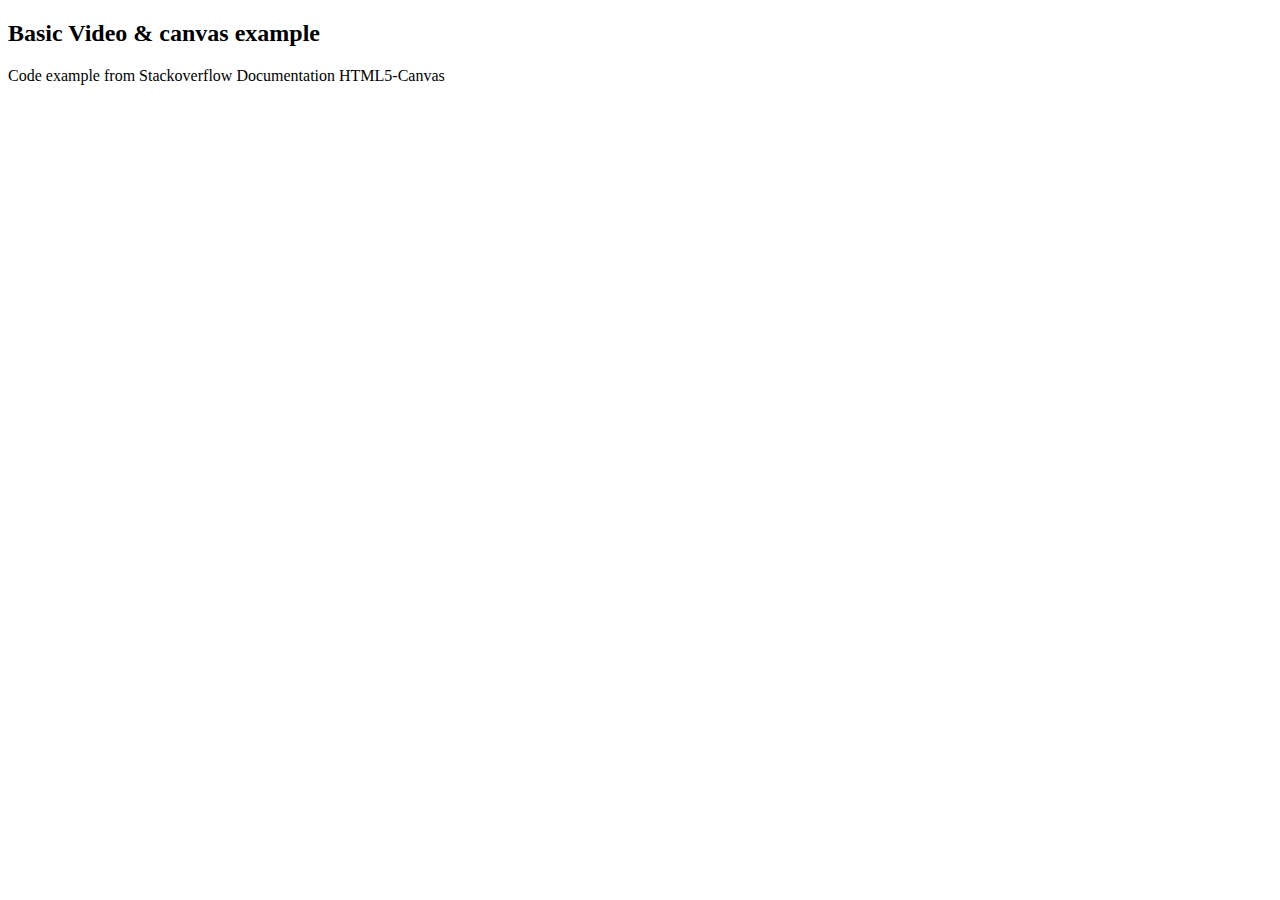
==== index.html @ 9bf6cfd3 "Updated html to index.html" ====
<!DOCTYPE html>
<head>
<script src="https://ajax.googleapis.com/ajax/libs/jquery/3.4.1/jquery.min.js"></script>
<title>Interactive Video</title>
<body onload="prepare()"> <!-- Initializes simulation -->
<h2>Basic Video & canvas example</h2>
<p>Code example from Stackoverflow Documentation HTML5-Canvas</p>


<div class = "parent" style="margin: 0 auto; width: 888px;">
    <canvas id="myCanvas" width = "888" height ="500" ></canvas>
        <div id="custom-seekbar">
        <span></span>
        </div>
    <div class="mute"></div>
        <div id = "myButton" class='button play' type="button"></div>
</div>

<link href="Assets/Style.css" rel="stylesheet" type="text/css">
<script src="Assets/MathFunctions.js"></script>
<script src="Assets/PhysicsSimulation.js"></script>

<script>
var mediaSource = "Assets/2DOFSpringMassSystemProof.mp4"
var mouseisdown = true; //This makes simulation not run initially
var playbutton = document.getElementById("myButton");
var muted = false;
var canvas = document.getElementById("myCanvas"); // get the canvas from the page
var ctx = getCanvas();
var videoContainer; // object to hold video and associated info
var video = document.createElement("video"); // create a video element

// PROGRESS BAR
video.ontimeupdate = function(){
    var percentage = ( video.currentTime / video.duration ) * 100;
    $("#custom-seekbar span").css("width", percentage+"%");
    };
    $("#custom-seekbar").on("click", function(e){
    var offset = $(this).offset();
    var left = (e.pageX - offset.left);
    var totalWidth = $("#custom-seekbar").width();
    var percentage = ( left / totalWidth );
    var vidTime = video.duration * percentage;
    video.currentTime = vidTime;
    window.cancelAnimationFrame()
});

video.src = mediaSource;
video.autoPlay = false; // auto play video - doens't work though?
video.loop = true; // set the video to loop.
video.muted = muted;
videoContainer = {  // we will add properties as needed
     video : video,
     ready : false,   
};

// To handle errors.
video.onerror = function(e){
    document.body.removeChild(canvas);
    document.body.innerHTML += "<h2>There is a problem loading the video</h2><br>";
    document.body.innerHTML += "Users of IE9+ , the browser does not support WebM videos used by this demo";
    document.body.innerHTML += "<br><a href='https://tools.google.com/dlpage/webmmf/'> Download IE9+ WebM support</a> from tools.google.com<br> this includes Edge and Windows 10";
 }

video.oncanplay = readyToPlayVideo; // set the event to the play function 
playbutton.addEventListener("click",playPauseClick); //if clicked then play/pause
document.querySelector(".mute").addEventListener("click",videoMute) //if clicked then mute/ummute

//Checks if mouse is down on simulation.
        canvas.addEventListener("mousedown", function(event) { //if mousedown then play do below
        if(utils.pointInRect(event.clientX - ctx.canvas.offsetLeft, event.clientY - ctx.canvas.offsetTop, handle)) 
        { //if clicked on simulation box
            mouseisdown = true;
            document.body.addEventListener("mousemove", onMouseMove);
            document.body.addEventListener("mouseup", onMouseUp);
            offset.x = event.clientX - ctx.canvas.offsetLeft - handle.x;
            offset.y = event.clientY - ctx.canvas.offsetTop - handle.y; 
        }
    });
    
        canvas.addEventListener("touchstart", function(event) { //if mousedown then play do below
        if(utils.pointInRect(event.touches[0].clientX - ctx.canvas.offsetLeft, event.touches[0].clientY - ctx.canvas.offsetTop, handle)) { 
            mouseisdown = true;
            document.body.addEventListener("touchmove", onMouseMove_touch);
            document.body.addEventListener("touchend", onMouseUp_touch);
            offset.x = event.touches[0].clientX - ctx.canvas.offsetLeft - handle.x;
            offset.y = event.touches[0].clientY - ctx.canvas.offsetTop - handle.y; 
        }
    });

function readyToPlayVideo(event){ // this is a referance to the video
    // the video may not match the canvas size so find a scale to fit
    videoContainer.scale = Math.min(
                         canvas.width / this.videoWidth, 
                         canvas.height / this.videoHeight); 
    videoContainer.ready = true;
    requestAnimationFrame(updateCanvas);
    document.querySelector(".mute").textContent = "Mute";
}

//Plays video using requestAnimationFrame
function updateCanvas(){
    ctx.clearRect(0,0,canvas.width,canvas.height); 
    // only draw simulation if loaded and ready
    if(videoContainer !== undefined && videoContainer.ready){ 
        // find the top left of the video on the canvas
        video.muted = muted;
        var scale_vid = videoContainer.scale; //important to make this scale different to physics simulation scale.
        var vidH = videoContainer.video.videoHeight;
        var vidW = videoContainer.video.videoWidth;
        var top = canvas.height / 2 - (vidH /2 ) * scale_vid;
        var left = canvas.width / 2 - (vidW /2 ) * scale_vid;
        ctx.drawImage(videoContainer.video, left, top, vidW * scale_vid, vidH * scale_vid); //this creates the video!

        //Moves simulation but doesn't play it
        if(mouseisdown==true){
            draw();
        } else{
            simulate_calcs();
        }
    }
    requestAnimationFrame(updateCanvas);// request the next frame in 1/60th of a second 
}

//Play-Pause
function playPauseClick(){//once this function is called: if paused, play. If playing, then pause. Also change CSS.
     if(videoContainer !== undefined && videoContainer.ready){
          if(videoContainer.video.paused){                                 
                videoContainer.video.play();
                document.getElementById("myButton").style.cssText = "border-style:double; border-width: 0px 0 0px 30px;";
          }else{
                videoContainer.video.pause();
                document.getElementById("myButton").style.cssText = "display: block; box-sizing: border-box; width: 0; height: 30px; transition: 100ms all ease; cursor: pointer;border-color: transparent transparent transparent #202020;  border-style: solid; border-width: 20px 0 20px 30px;";
          }
     }
}

//Mute-SoundOn
function videoMute(){
    muted = !muted;
  if(muted){
         document.querySelector(".mute").textContent = "Sound on";
    }else{
         document.querySelector(".mute").textContent= "Mute";
    }
}

</script>
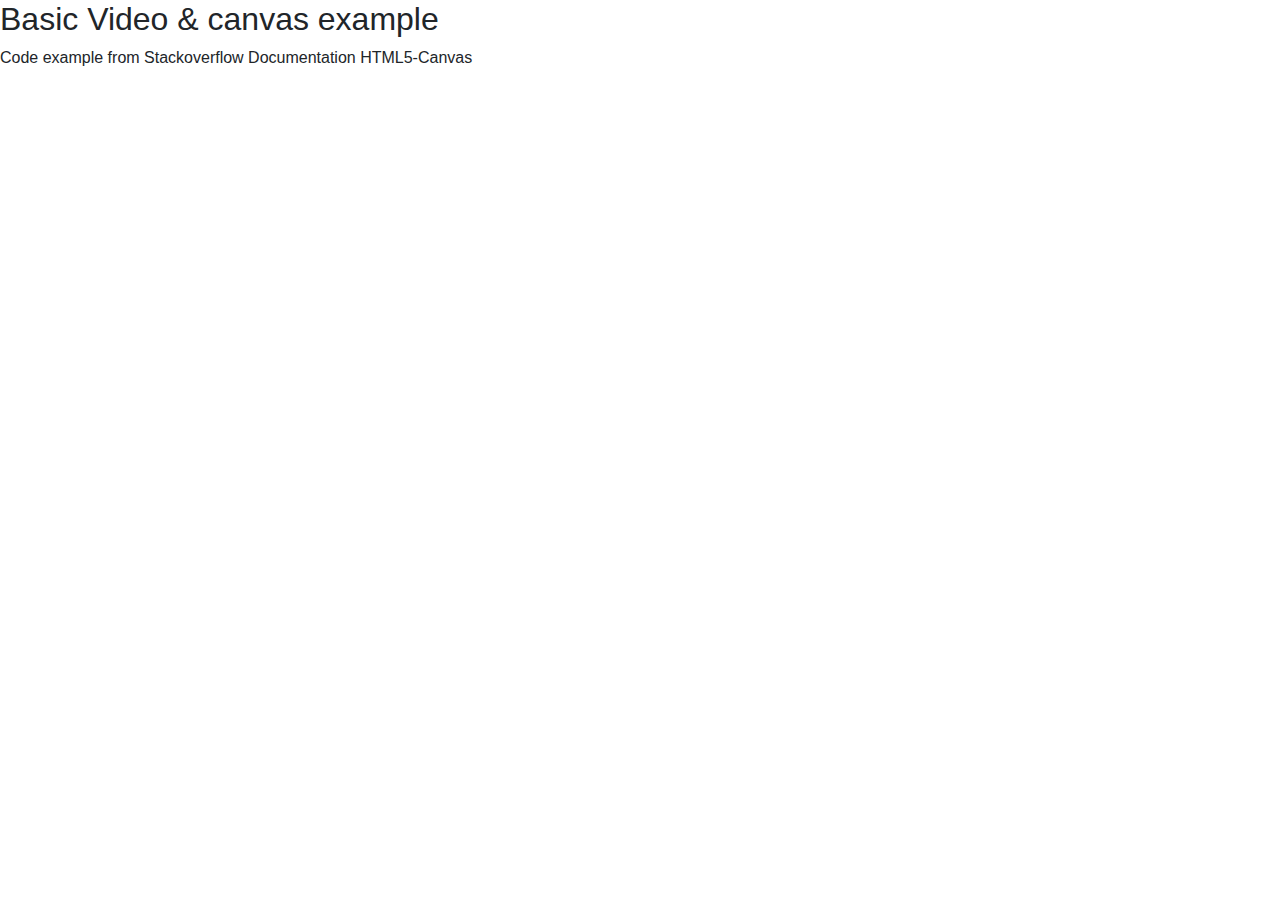
==== commit 2fce9fdc: "Refactored index.html to use bootstrap" ====
--- a/index.html
+++ b/index.html
@@ -1,149 +1,39 @@
 <!DOCTYPE html>
+<html lang="en">
+
 <head>
-<script src="https://ajax.googleapis.com/ajax/libs/jquery/3.4.1/jquery.min.js"></script>
-<title>Interactive Video</title>
-<body onload="prepare()"> <!-- Initializes simulation -->
-<h2>Basic Video & canvas example</h2>
-<p>Code example from Stackoverflow Documentation HTML5-Canvas</p>
+    <meta charset="UTF-8">
+    <meta name="viewport" content="width=device-width, initial-scale=1.0">
+    <title>Interactive Video</title>
+    <link rel="stylesheet" href="https://stackpath.bootstrapcdn.com/bootstrap/4.4.1/css/bootstrap.min.css" integrity="sha384-Vkoo8x4CGsO3+Hhxv8T/Q5PaXtkKtu6ug5TOeNV6gBiFeWPGFN9MuhOf23Q9Ifjh" crossorigin="anonymous">
+    <link href="Assets/Style.css" rel="stylesheet" type="text/css">
+</head>
 
+<body onload="prepare()">
+    <h2>Basic Video & canvas example</h2>
+    <p>Code example from Stackoverflow Documentation HTML5-Canvas</p>
 
-<div class = "parent" style="margin: 0 auto; width: 888px;">
-    <canvas id="myCanvas" width = "888" height ="500" ></canvas>
+    <div class="parent" style="margin: 0 auto; width: 888px;">
+        <canvas id="myCanvas" width="888" height="500"></canvas>
         <div id="custom-seekbar">
-        <span></span>
+            <span></span>
         </div>
-    <div class="mute"></div>
-        <div id = "myButton" class='button play' type="button"></div>
-</div>
+        <div class="mute"></div>
+        <div id="myButton" class='button play' type="button"></div>
+    </div>
+    <script src="https://code.jquery.com/jquery-3.4.1.slim.min.js"
+        integrity="sha384-J6qa4849blE2+poT4WnyKhv5vZF5SrPo0iEjwBvKU7imGFAV0wwj1yYfoRSJoZ+n"
+        crossorigin="anonymous"></script>
+    <script src="https://cdn.jsdelivr.net/npm/popper.js@1.16.0/dist/umd/popper.min.js"
+        integrity="sha384-Q6E9RHvbIyZFJoft+2mJbHaEWldlvI9IOYy5n3zV9zzTtmI3UksdQRVvoxMfooAo"
+        crossorigin="anonymous"></script>
+    <script src="https://stackpath.bootstrapcdn.com/bootstrap/4.4.1/js/bootstrap.min.js"
+        integrity="sha384-wfSDF2E50Y2D1uUdj0O3uMBJnjuUD4Ih7YwaYd1iqfktj0Uod8GCExl3Og8ifwB6"
+        crossorigin="anonymous"></script>
+    
+    <script src="Assets/MathFunctions.js"></script>
+    <script src="Assets/PhysicsSimulation.js"></script>
+    <script src="Assets/VideoLogic.js"></script>
+</body>
 
-<link href="Assets/Style.css" rel="stylesheet" type="text/css">
-<script src="Assets/MathFunctions.js"></script>
-<script src="Assets/PhysicsSimulation.js"></script>
-
-<script>
-var mediaSource = "Assets/2DOFSpringMassSystemProof.mp4"
-var mouseisdown = true; //This makes simulation not run initially
-var playbutton = document.getElementById("myButton");
-var muted = false;
-var canvas = document.getElementById("myCanvas"); // get the canvas from the page
-var ctx = getCanvas();
-var videoContainer; // object to hold video and associated info
-var video = document.createElement("video"); // create a video element
-
-// PROGRESS BAR
-video.ontimeupdate = function(){
-    var percentage = ( video.currentTime / video.duration ) * 100;
-    $("#custom-seekbar span").css("width", percentage+"%");
-    };
-    $("#custom-seekbar").on("click", function(e){
-    var offset = $(this).offset();
-    var left = (e.pageX - offset.left);
-    var totalWidth = $("#custom-seekbar").width();
-    var percentage = ( left / totalWidth );
-    var vidTime = video.duration * percentage;
-    video.currentTime = vidTime;
-    window.cancelAnimationFrame()
-});
-
-video.src = mediaSource;
-video.autoPlay = false; // auto play video - doens't work though?
-video.loop = true; // set the video to loop.
-video.muted = muted;
-videoContainer = {  // we will add properties as needed
-     video : video,
-     ready : false,   
-};
-
-// To handle errors.
-video.onerror = function(e){
-    document.body.removeChild(canvas);
-    document.body.innerHTML += "<h2>There is a problem loading the video</h2><br>";
-    document.body.innerHTML += "Users of IE9+ , the browser does not support WebM videos used by this demo";
-    document.body.innerHTML += "<br><a href='https://tools.google.com/dlpage/webmmf/'> Download IE9+ WebM support</a> from tools.google.com<br> this includes Edge and Windows 10";
- }
-
-video.oncanplay = readyToPlayVideo; // set the event to the play function 
-playbutton.addEventListener("click",playPauseClick); //if clicked then play/pause
-document.querySelector(".mute").addEventListener("click",videoMute) //if clicked then mute/ummute
-
-//Checks if mouse is down on simulation.
-        canvas.addEventListener("mousedown", function(event) { //if mousedown then play do below
-        if(utils.pointInRect(event.clientX - ctx.canvas.offsetLeft, event.clientY - ctx.canvas.offsetTop, handle)) 
-        { //if clicked on simulation box
-            mouseisdown = true;
-            document.body.addEventListener("mousemove", onMouseMove);
-            document.body.addEventListener("mouseup", onMouseUp);
-            offset.x = event.clientX - ctx.canvas.offsetLeft - handle.x;
-            offset.y = event.clientY - ctx.canvas.offsetTop - handle.y; 
-        }
-    });
-    
-        canvas.addEventListener("touchstart", function(event) { //if mousedown then play do below
-        if(utils.pointInRect(event.touches[0].clientX - ctx.canvas.offsetLeft, event.touches[0].clientY - ctx.canvas.offsetTop, handle)) { 
-            mouseisdown = true;
-            document.body.addEventListener("touchmove", onMouseMove_touch);
-            document.body.addEventListener("touchend", onMouseUp_touch);
-            offset.x = event.touches[0].clientX - ctx.canvas.offsetLeft - handle.x;
-            offset.y = event.touches[0].clientY - ctx.canvas.offsetTop - handle.y; 
-        }
-    });
-
-function readyToPlayVideo(event){ // this is a referance to the video
-    // the video may not match the canvas size so find a scale to fit
-    videoContainer.scale = Math.min(
-                         canvas.width / this.videoWidth, 
-                         canvas.height / this.videoHeight); 
-    videoContainer.ready = true;
-    requestAnimationFrame(updateCanvas);
-    document.querySelector(".mute").textContent = "Mute";
-}
-
-//Plays video using requestAnimationFrame
-function updateCanvas(){
-    ctx.clearRect(0,0,canvas.width,canvas.height); 
-    // only draw simulation if loaded and ready
-    if(videoContainer !== undefined && videoContainer.ready){ 
-        // find the top left of the video on the canvas
-        video.muted = muted;
-        var scale_vid = videoContainer.scale; //important to make this scale different to physics simulation scale.
-        var vidH = videoContainer.video.videoHeight;
-        var vidW = videoContainer.video.videoWidth;
-        var top = canvas.height / 2 - (vidH /2 ) * scale_vid;
-        var left = canvas.width / 2 - (vidW /2 ) * scale_vid;
-        ctx.drawImage(videoContainer.video, left, top, vidW * scale_vid, vidH * scale_vid); //this creates the video!
-
-        //Moves simulation but doesn't play it
-        if(mouseisdown==true){
-            draw();
-        } else{
-            simulate_calcs();
-        }
-    }
-    requestAnimationFrame(updateCanvas);// request the next frame in 1/60th of a second 
-}
-
-//Play-Pause
-function playPauseClick(){//once this function is called: if paused, play. If playing, then pause. Also change CSS.
-     if(videoContainer !== undefined && videoContainer.ready){
-          if(videoContainer.video.paused){                                 
-                videoContainer.video.play();
-                document.getElementById("myButton").style.cssText = "border-style:double; border-width: 0px 0 0px 30px;";
-          }else{
-                videoContainer.video.pause();
-                document.getElementById("myButton").style.cssText = "display: block; box-sizing: border-box; width: 0; height: 30px; transition: 100ms all ease; cursor: pointer;border-color: transparent transparent transparent #202020;  border-style: solid; border-width: 20px 0 20px 30px;";
-          }
-     }
-}
-
-//Mute-SoundOn
-function videoMute(){
-    muted = !muted;
-  if(muted){
-         document.querySelector(".mute").textContent = "Sound on";
-    }else{
-         document.querySelector(".mute").textContent= "Mute";
-    }
-}
-
-</script>
-
+</html>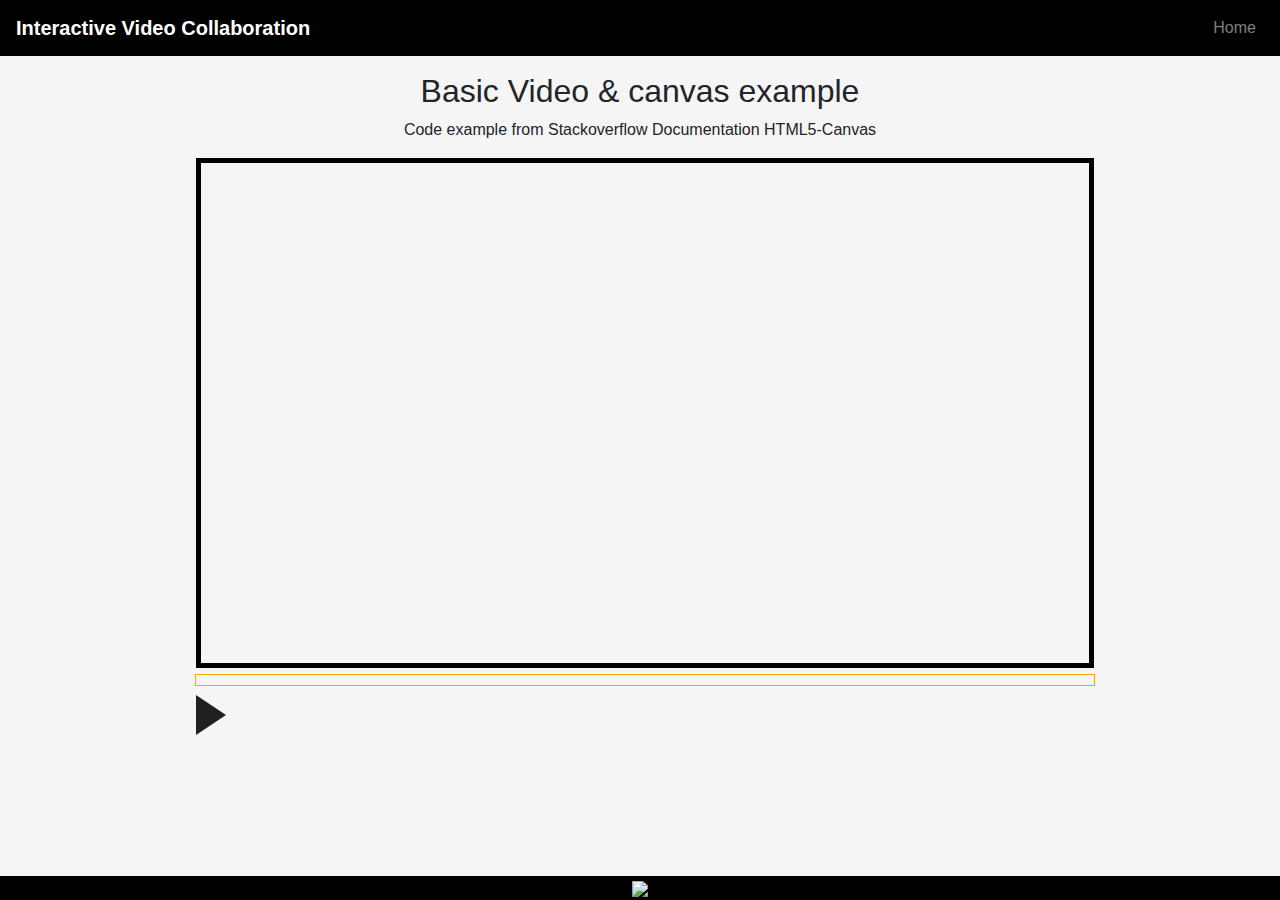
==== commit 44b0f683: "Committing progress converting to bootstrap formatting" ====
--- a/index.html
+++ b/index.html
@@ -5,22 +5,45 @@
     <meta charset="UTF-8">
     <meta name="viewport" content="width=device-width, initial-scale=1.0">
     <title>Interactive Video</title>
-    <link rel="stylesheet" href="https://stackpath.bootstrapcdn.com/bootstrap/4.4.1/css/bootstrap.min.css" integrity="sha384-Vkoo8x4CGsO3+Hhxv8T/Q5PaXtkKtu6ug5TOeNV6gBiFeWPGFN9MuhOf23Q9Ifjh" crossorigin="anonymous">
+    <link rel="stylesheet" href="https://stackpath.bootstrapcdn.com/bootstrap/4.4.1/css/bootstrap.min.css"
+        integrity="sha384-Vkoo8x4CGsO3+Hhxv8T/Q5PaXtkKtu6ug5TOeNV6gBiFeWPGFN9MuhOf23Q9Ifjh" crossorigin="anonymous">
     <link href="Assets/Style.css" rel="stylesheet" type="text/css">
 </head>
 
 <body onload="prepare()">
-    <h2>Basic Video & canvas example</h2>
-    <p>Code example from Stackoverflow Documentation HTML5-Canvas</p>
+    <nav class="navbar navbar-dark navbar-expand-lg fixed-top">
+        <a class="navbar-brand" href="/"><strong>Interactive Video Collaboration</strong></a>
+        <button class="navbar-toggler" type="button" data-toggle="collapse" data-target="#navbarNavAltMarkup"
+            aria-controls="navbarNavAltMarkup" aria-expanded="false" aria-label="Toggle navigation">
+            <span class="navbar-toggler-icon"></span>
+        </button>
+        <div class="collapse navbar-collapse" id="navbarNavAltMarkup">
+            <div class="navbar-nav ml-auto">
+                <a class="nav-item nav-link" href="./index.html">Home</a>
+            </div>
+        </div>
+    </nav>
+    <div class="container pt-4">
+        <div class="col-md-12 my-5 text-center">
+            <h2>Basic Video & canvas example</h2>
+            <p>Code example from Stackoverflow Documentation HTML5-Canvas</p>
 
-    <div class="parent" style="margin: 0 auto; width: 888px;">
-        <canvas id="myCanvas" width="888" height="500"></canvas>
-        <div id="custom-seekbar">
-            <span></span>
+            <div class="parent" style="margin: 0 auto; width: 888px;">
+                <canvas id="myCanvas" width="888" height="500"></canvas>
+                <div id="custom-seekbar">
+                    <span></span>
+                </div>
+                <div class="mute"></div>
+                <div id="myButton" class='button play' type="button"></div>
+            </div>
         </div>
-        <div class="mute"></div>
-        <div id="myButton" class='button play' type="button"></div>
     </div>
+    <footer class="footer bg-custom fixed-bottom">
+        <div class="container text-center">
+            <a href="https://github.com/nick-ramsay/InteractiveVideoCollaborationJQuery"><img class="imageLink"
+                    src="./assets/images/GitHub_Logo_White.png" width="60px" /></a>
+        </div>
+    </footer>
     <script src="https://code.jquery.com/jquery-3.4.1.slim.min.js"
         integrity="sha384-J6qa4849blE2+poT4WnyKhv5vZF5SrPo0iEjwBvKU7imGFAV0wwj1yYfoRSJoZ+n"
         crossorigin="anonymous"></script>
@@ -30,7 +53,7 @@
     <script src="https://stackpath.bootstrapcdn.com/bootstrap/4.4.1/js/bootstrap.min.js"
         integrity="sha384-wfSDF2E50Y2D1uUdj0O3uMBJnjuUD4Ih7YwaYd1iqfktj0Uod8GCExl3Og8ifwB6"
         crossorigin="anonymous"></script>
-    
+
     <script src="Assets/MathFunctions.js"></script>
     <script src="Assets/PhysicsSimulation.js"></script>
     <script src="Assets/VideoLogic.js"></script>
--- a/Assets/Style.css
+++ b/Assets/Style.css
@@ -0,0 +1,63 @@
+body {
+    text-align : center;
+    background : whitesmoke;
+}
+
+canvas {
+    border : 5px black solid;
+    /*cursor : pointer;*/
+}
+
+nav {
+  background-color: black;
+  color: gold;
+}
+
+footer {
+  margin-bottom: 0px;
+  background-color: black;
+}
+
+a {
+  color : #F93;
+}
+
+.mute {
+    cursor : pointer;
+    display: initial;
+}
+
+.button.play {
+    display: block;
+    box-sizing: border-box;
+    width: 0; 
+    height: 40px;
+    transition: 100ms all ease; cursor: pointer;
+    border-color: transparent transparent transparent #202020;
+    border-style: solid;
+    border-width: 20px 0 20px 30px;
+}
+
+#custom-seekbar
+{  
+  cursor: pointer;
+  height: 10px;
+  margin-bottom: 10px;
+  outline: thin solid orange;
+  overflow: hidden;
+  position: relative;
+  width: 898px;
+}
+#custom-seekbar span
+{
+  background-color: orange;
+  position: absolute;
+  top: 0;
+  left: 0;
+  height: 10px;
+  width: 0px;
+}
+
+/* following rule is for hiding Stack Overflow's console  */
+.as-console-wrapper{ display: none !important;}
+
